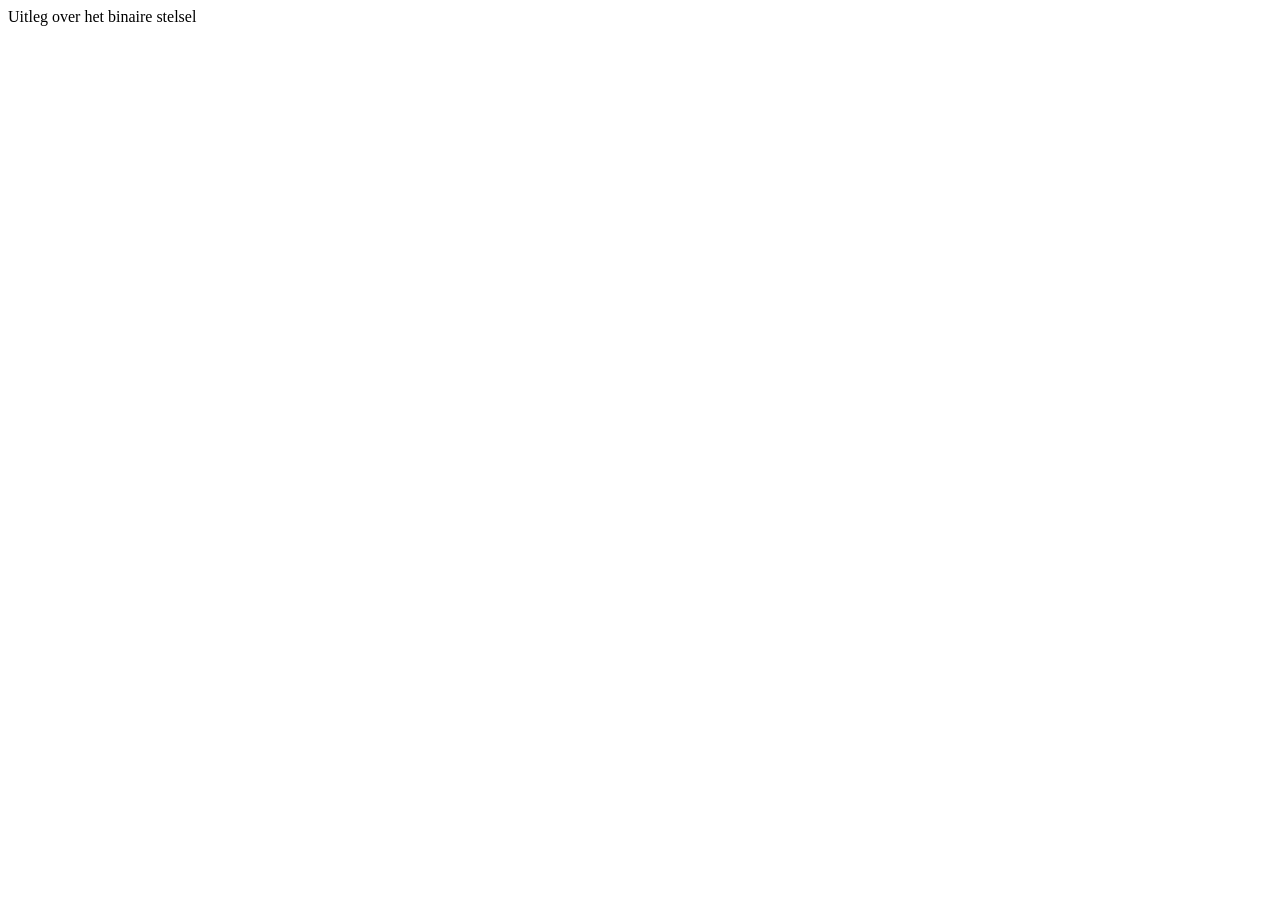
==== .binairstelsel.html @ 77fae48b "binair" ====
<!DOCTYPE html> <!-- Dit is de homepage van mijn site -->
<html> <!-- Dit is het html-element -->
<head>
    <title>Binair stelsel</title>
    <meta charset="utf-8">
</head>
<body>
    Uitleg over het binaire stelsel
</body>
</html>
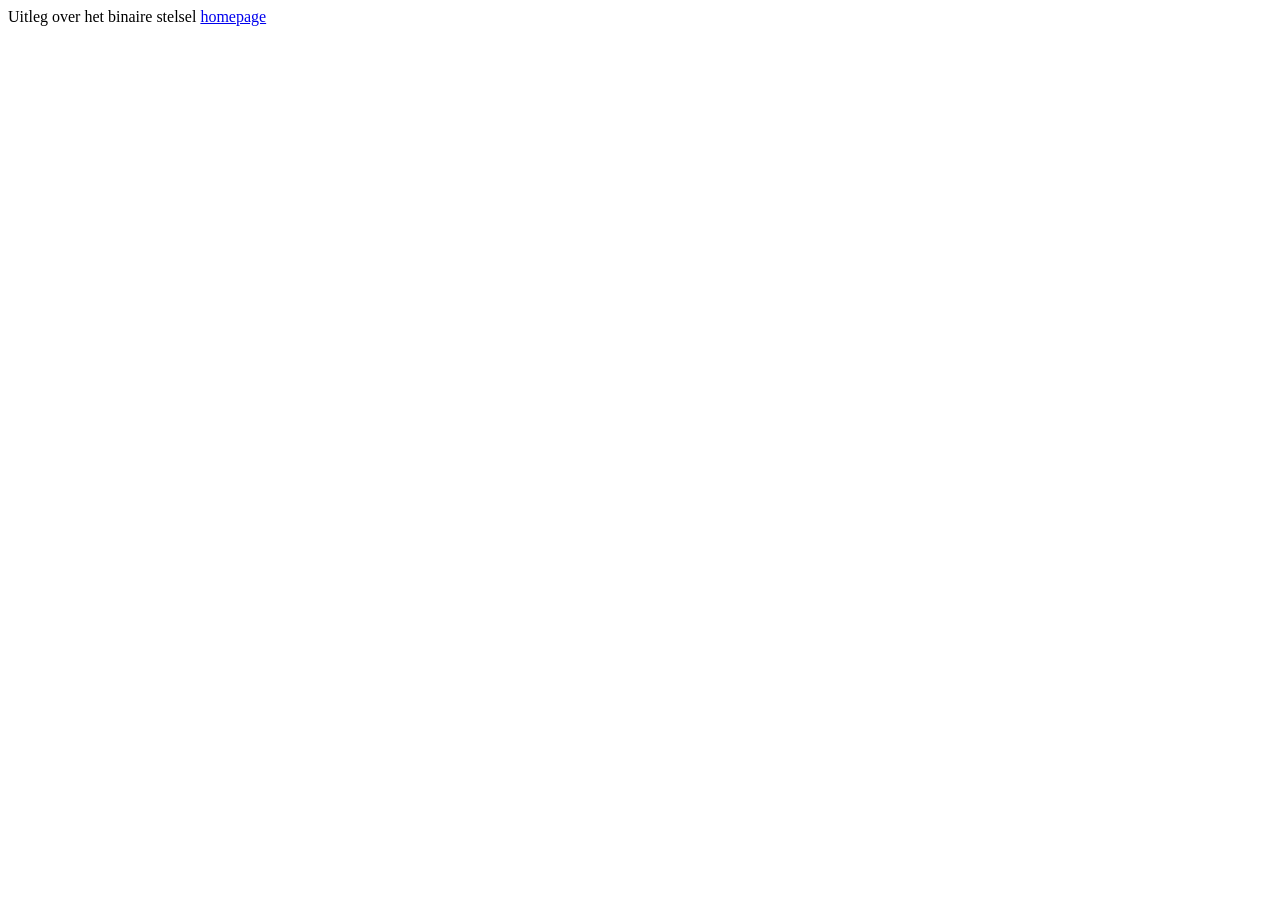
==== commit 03a895b7: "15sep" ====
--- a/.binairstelsel.html
+++ b/.binairstelsel.html
@@ -6,5 +6,8 @@
 </head>
 <body>
     Uitleg over het binaire stelsel
+
+    <a href="index.html">homepage</a> <! --link terug naar de homepage > 
+
 </body>
 </html>
